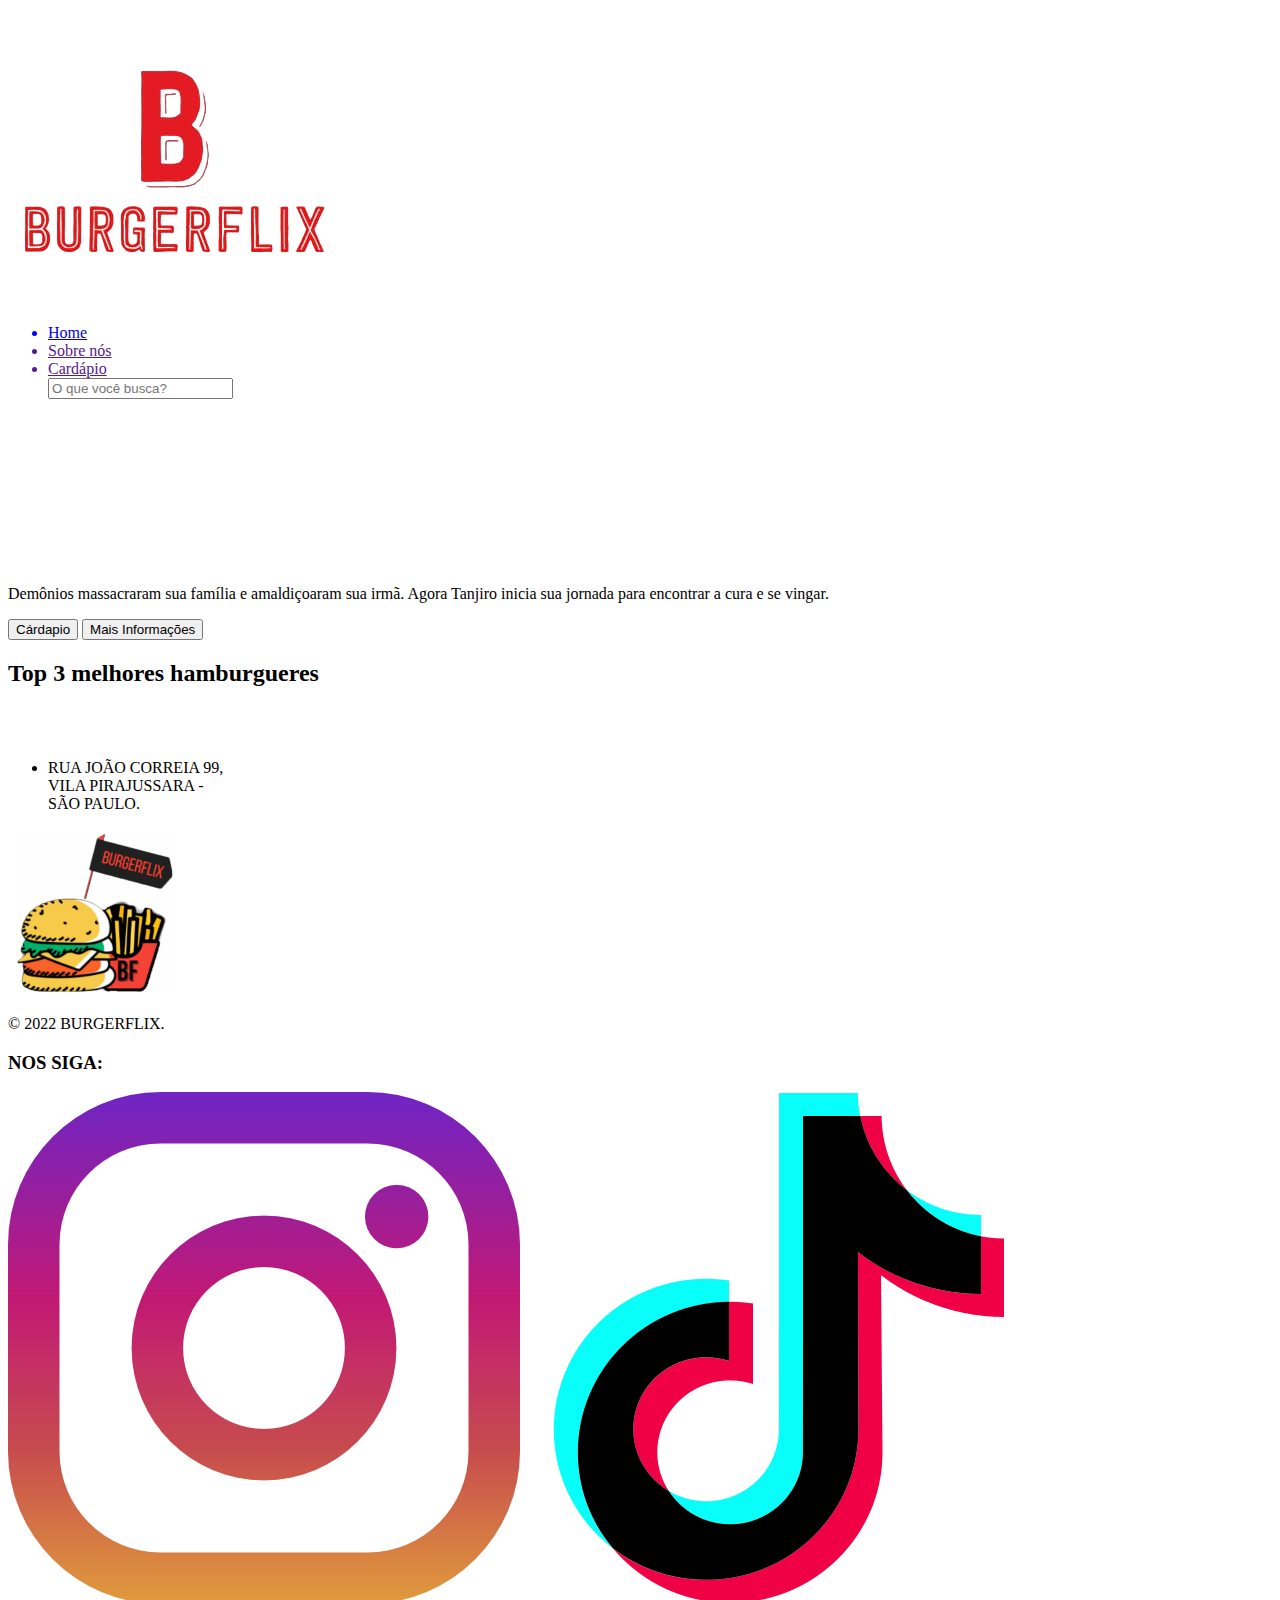
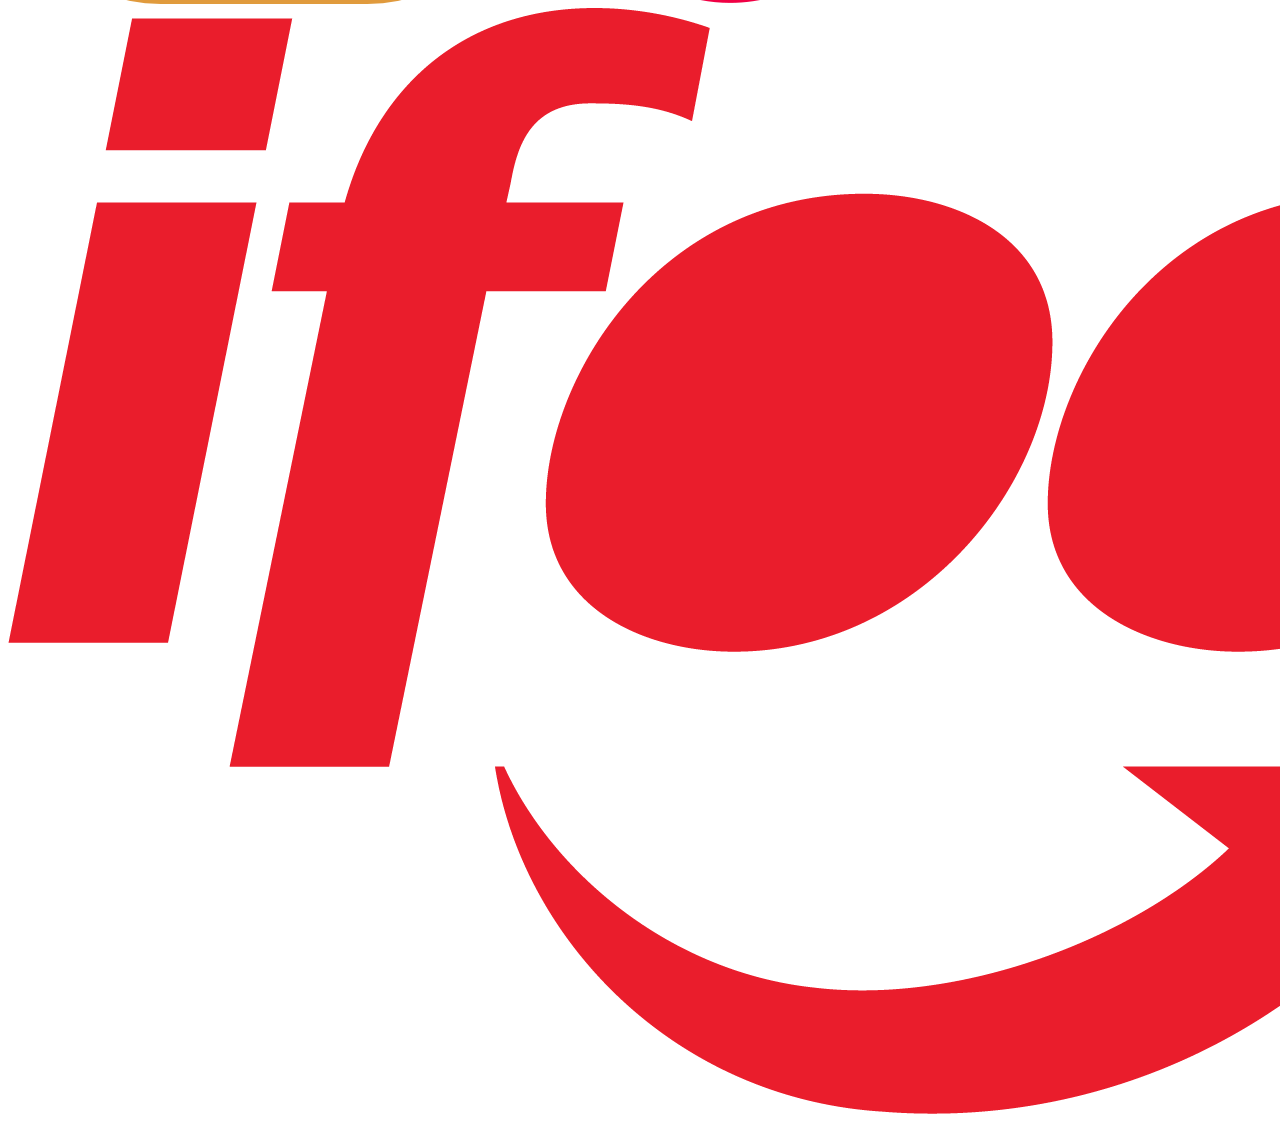
==== home.html @ b9737633 "Add files via upload" ====
<!DOCTYPE html>
<html lang="pt-br">
<head>
    <meta charset="UTF-8">
    <meta http-equiv="X-UA-Compatible" content="IE=edge">
    <meta name="viewport" content="width=device-width, initial-scale=1.0">
    <link rel="stylesheet" href="./css/header.css">
    <link rel="stylesheet" href="./css/banner.css">
    <link rel="stylesheet" href="./css/top3.css">
    <link rel="stylesheet" href="./css/footer.css">
    <title>BurguerFlix</title>
</head>
<body>
    <header class="caixa">
        <div class="caixa-cabecalho"> 
            <img src="logou.png" alt="" class="logo1">
           
            <nav class="caixa-nav">
              <ul class="caixa-ul">
                <a href="#ban"><li class="caixa-li">Home</li></a>
                <a href=""><li class="caixa-li">Sobre<span class="color2"> nós</li></span></a>
                <a href=""><li class="caixa-li">Cardápio</li></a>
                    <nav class="pesquisa">
                        <input type="text" placeholder="O que você busca?" class="button">
                    </nav>
              </ul>

              
            </nav>
        </div>
    </header>

    <section class="preview">
        <video autoplay muted loop class="preview-video" id="ban">
            <source src="anime.mp4" />
        </video>
        <div class="preview-info">
            <p class="preview-text">
                Demônios massacraram sua família e amaldiçoaram sua irmã. Agora Tanjiro inicia sua jornada para
                encontrar a cura e se vingar.
            </p>
            <div class="preview-action">
                <button class="button white">Cárdapio</button>
                <button class="button grey">Mais Informações</button>
            </div>
        </div>
    </section>

    <section class="cards">
        <div class="glider-contain">
            <h2 class="titulo"> Top <span class="color2"> 3 </span> melhores <span class="color2">hamburgueres</span></h2>
            <div class="glider">
                <img src="./img/novamente0.jpg" alt="" class="nov0" />
                <img src="./img/novamente1.jpg" alt="" class="nov1"/>
                <img src="./img/novamente2.jpg" alt="" class="nov2" />
            </div>
        </div>
    </section>


    <footer class="container">

        <div class="localizaçao">
            <img src="localiazcao.png" alt="" class="fotoLocalização">
            <ul>
                <li>RUA JOÃO CORREIA 99,<br>
                VILA PIRAJUSSARA - <br>
                SÃO PAULO.</li>
            </ul>
        </div>
   
        <div class="logo">
            <img src="logofoot.png" alt="">
            <p class="paragrafoFooter"> &copy; 2022  BURGERFLIX. </p>
        </div>   

        <div class="redes">
            <h3 class="escrita">NOS SIGA:</h3>
            <img src="instagram.png" alt="" class="logosredes">
            <img src="tiktok2.png" alt="" class="logosredes">
            <img src="ifood2.png" alt="" class="ifood">
        </div>

    </footer>

</body>
</html>
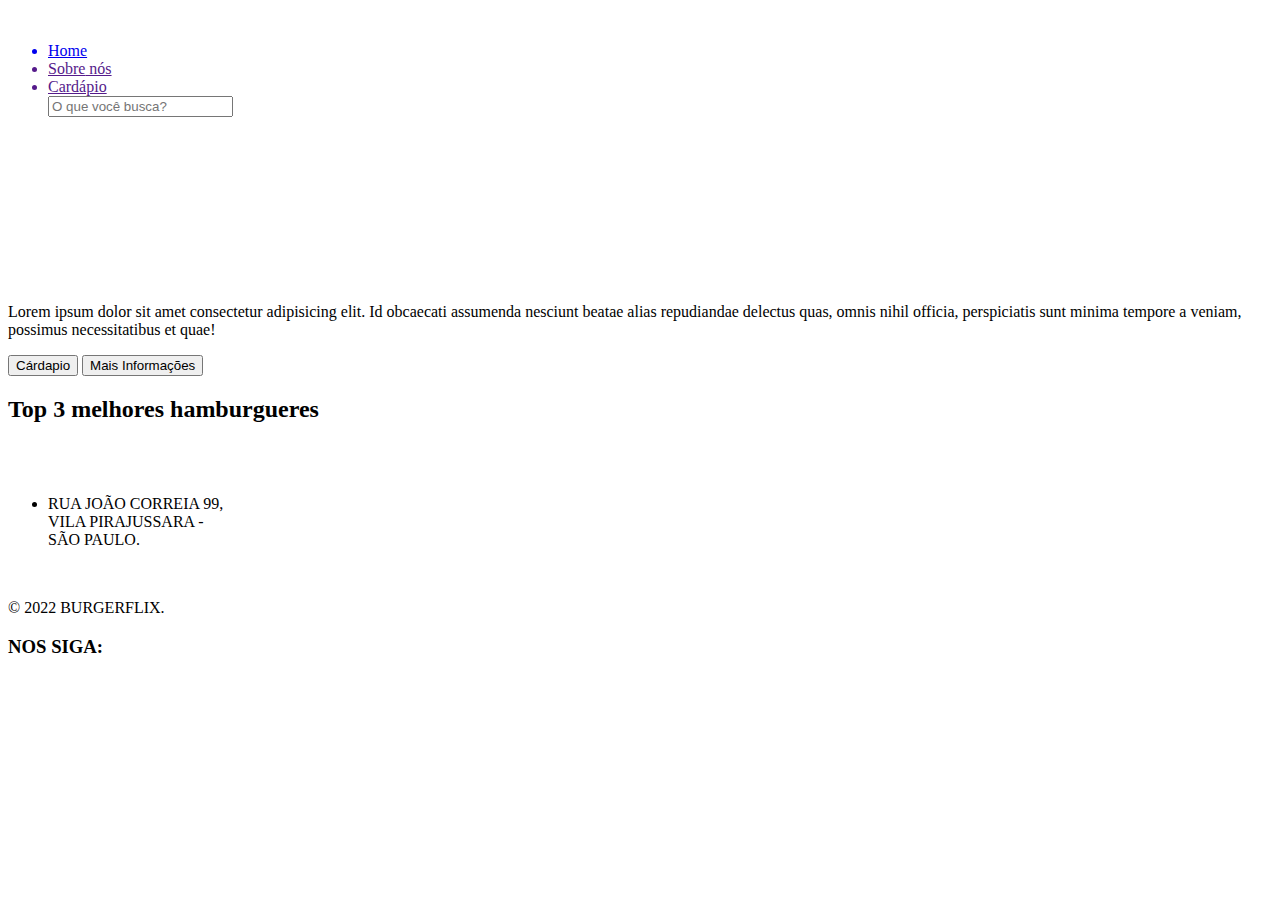
==== commit 9a4429eb: "Add files via upload" ====
--- a/home.html
+++ b/home.html
@@ -13,7 +13,7 @@
 <body>
     <header class="caixa">
         <div class="caixa-cabecalho"> 
-            <img src="logou.png" alt="" class="logo1">
+            <img src="./img/logou.png" alt="" class="logo1">
            
             <nav class="caixa-nav">
               <ul class="caixa-ul">
@@ -36,8 +36,7 @@
         </video>
         <div class="preview-info">
             <p class="preview-text">
-                Demônios massacraram sua família e amaldiçoaram sua irmã. Agora Tanjiro inicia sua jornada para
-                encontrar a cura e se vingar.
+               Lorem ipsum dolor sit amet consectetur adipisicing elit. Id obcaecati assumenda nesciunt beatae alias repudiandae delectus quas, omnis nihil officia, perspiciatis sunt minima tempore a veniam, possimus necessitatibus et quae!
             </p>
             <div class="preview-action">
                 <button class="button white">Cárdapio</button>
@@ -61,7 +60,7 @@
     <footer class="container">
 
         <div class="localizaçao">
-            <img src="localiazcao.png" alt="" class="fotoLocalização">
+            <img src="./img/localiazcao.png" alt="" class="fotoLocalização">
             <ul>
                 <li>RUA JOÃO CORREIA 99,<br>
                 VILA PIRAJUSSARA - <br>
@@ -70,15 +69,15 @@
         </div>
    
         <div class="logo">
-            <img src="logofoot.png" alt="">
+            <img src="./img/logofoot.png" alt="">
             <p class="paragrafoFooter"> &copy; 2022  BURGERFLIX. </p>
         </div>   
 
         <div class="redes">
             <h3 class="escrita">NOS SIGA:</h3>
-            <img src="instagram.png" alt="" class="logosredes">
-            <img src="tiktok2.png" alt="" class="logosredes">
-            <img src="ifood2.png" alt="" class="ifood">
+            <a href="https://www.instagram.com/_nickz2/" target="_blank" rel="noopener noreferrer"><img src="./img/instagram.png" alt="" class="logosredes"></a>
+            <a href="http://www.tiktok.com/discover/tiktok-web?lang=pt-BR" target="_blank" rel="noopener noreferrer"><img src="./img/tiktok2.png" alt="" class="logosredes"></a>
+            <img src="./img/ifood2.png" alt="" class="ifood">
         </div>
 
     </footer>
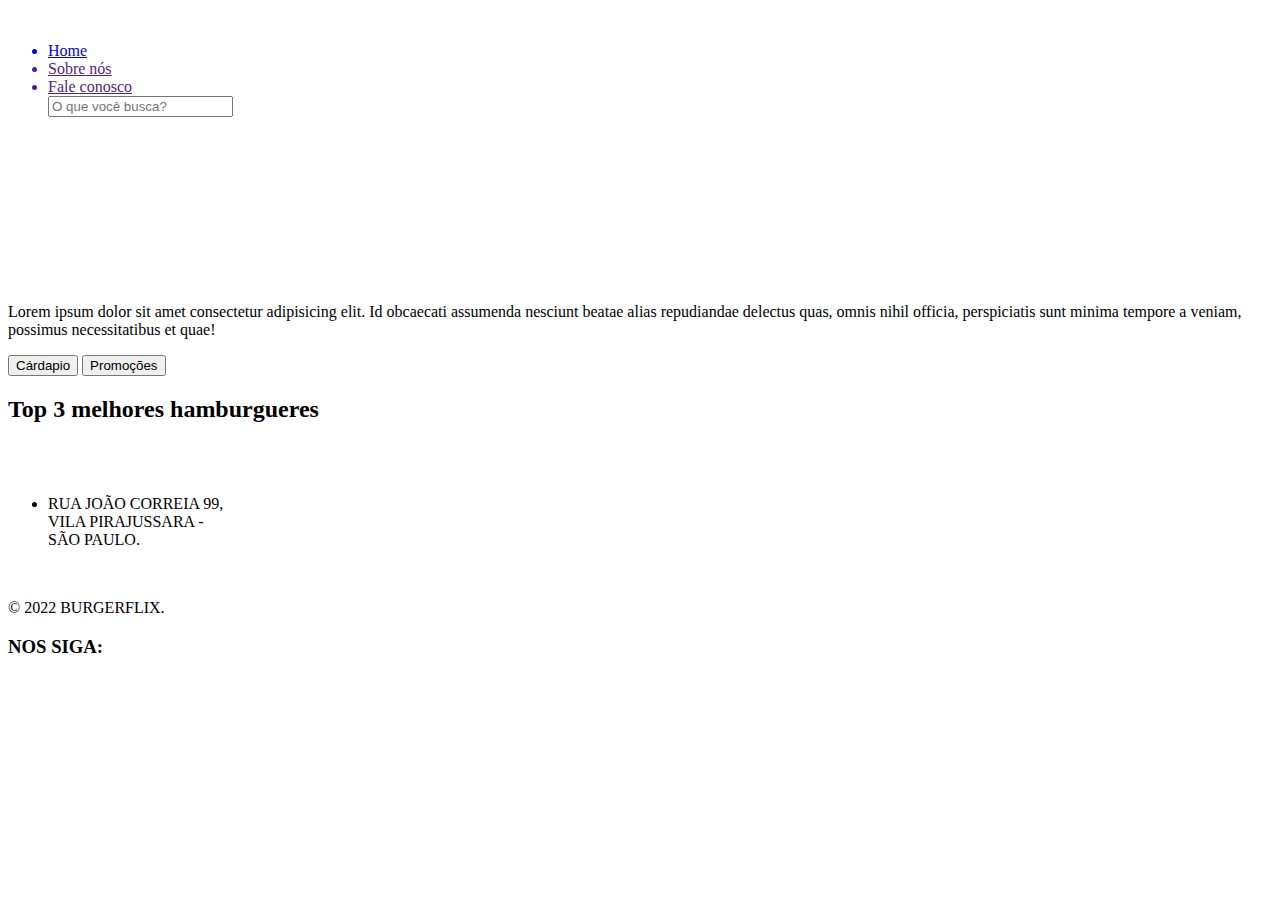
==== commit 4b175d5e: "Add files via upload" ====
--- a/home.html
+++ b/home.html
@@ -8,6 +8,7 @@
     <link rel="stylesheet" href="./css/banner.css">
     <link rel="stylesheet" href="./css/top3.css">
     <link rel="stylesheet" href="./css/footer.css">
+    <link rel="stylesheet" href="./css/botaoban.css">
     <title>BurguerFlix</title>
 </head>
 <body>
@@ -19,7 +20,7 @@
               <ul class="caixa-ul">
                 <a href="#ban"><li class="caixa-li">Home</li></a>
                 <a href=""><li class="caixa-li">Sobre<span class="color2"> nós</li></span></a>
-                <a href=""><li class="caixa-li">Cardápio</li></a>
+                <a href=""><li class="caixa-li">Fale <span class="color2">conosco</li></a></span>
                     <nav class="pesquisa">
                         <input type="text" placeholder="O que você busca?" class="button">
                     </nav>
@@ -39,8 +40,8 @@
                Lorem ipsum dolor sit amet consectetur adipisicing elit. Id obcaecati assumenda nesciunt beatae alias repudiandae delectus quas, omnis nihil officia, perspiciatis sunt minima tempore a veniam, possimus necessitatibus et quae!
             </p>
             <div class="preview-action">
-                <button class="button white">Cárdapio</button>
-                <button class="button grey">Mais Informações</button>
+                <a href="http://" target="_blank" rel="noopener noreferrer"><button class="button-white">Cárdapio</button></a>
+                <a href="http://" target="_blank" rel="noopener noreferrer"><button class="button-grey">Promoções</button></a>
             </div>
         </div>
     </section>
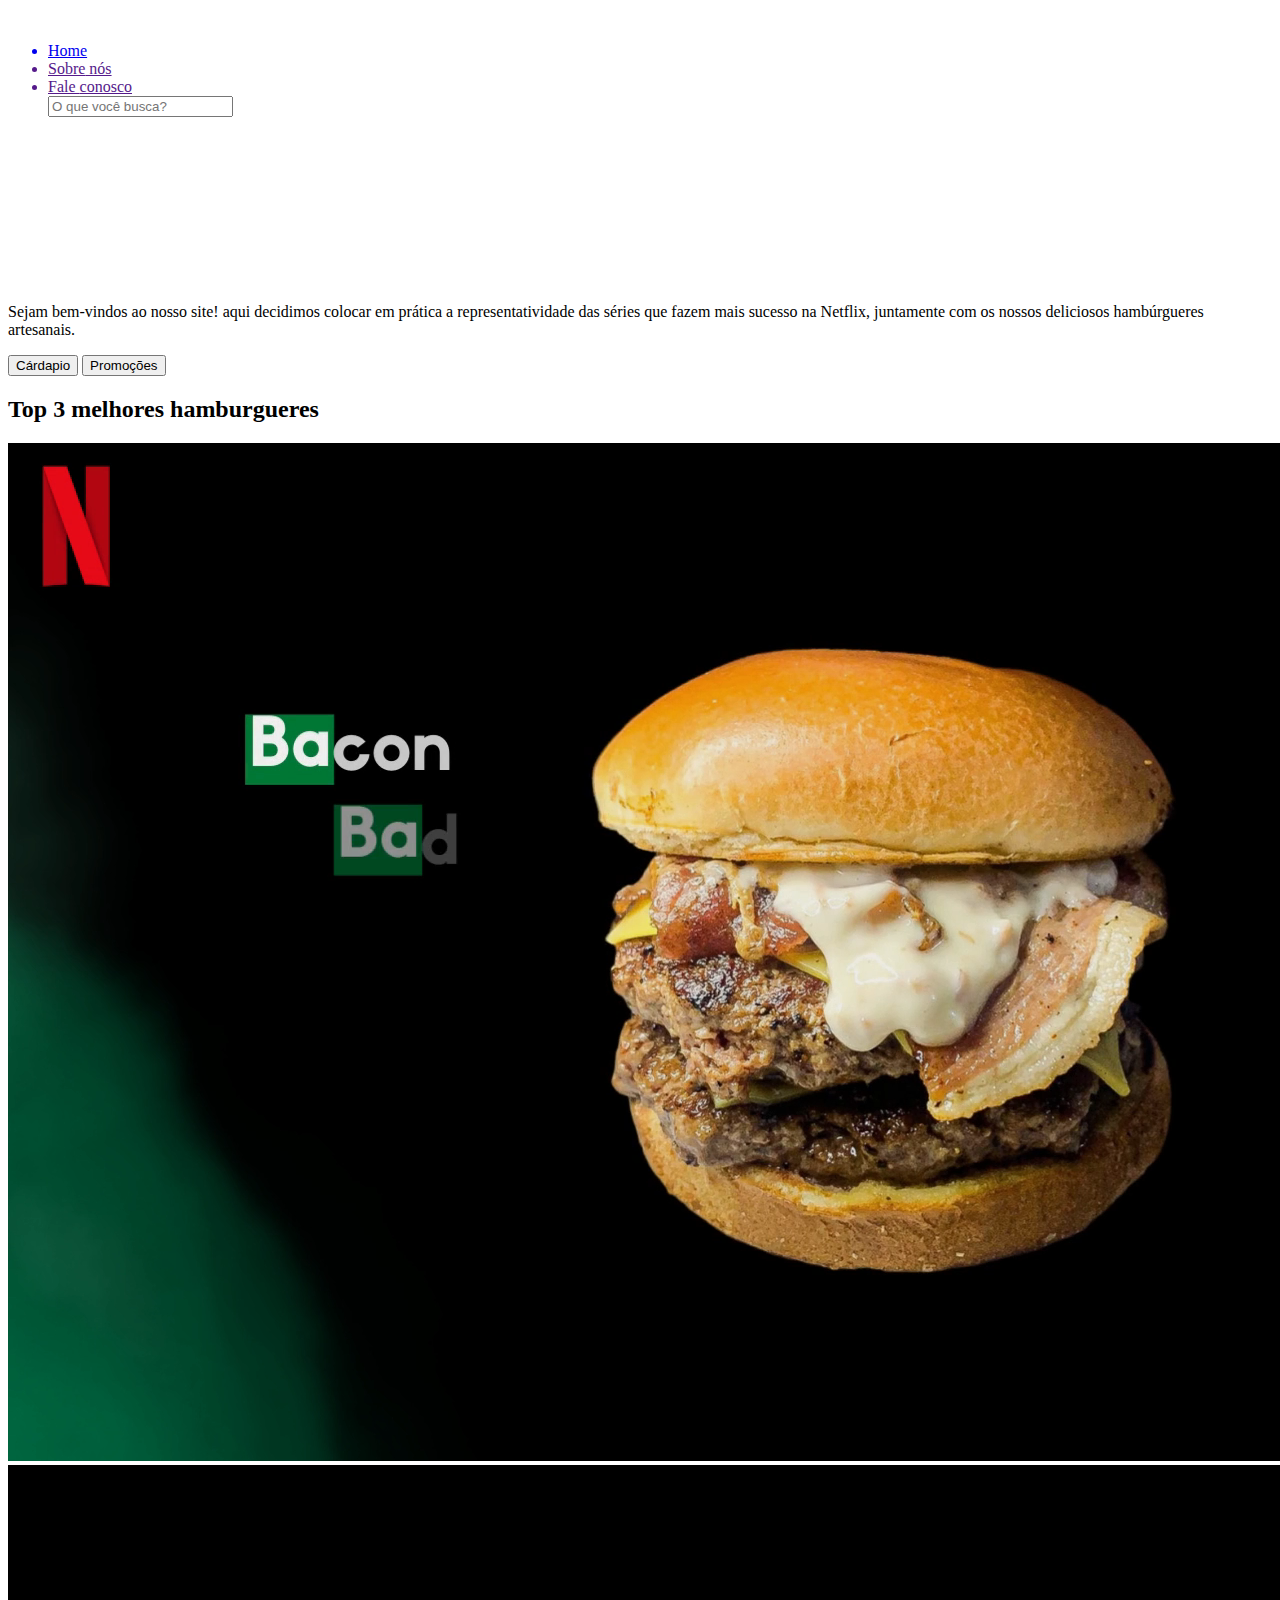
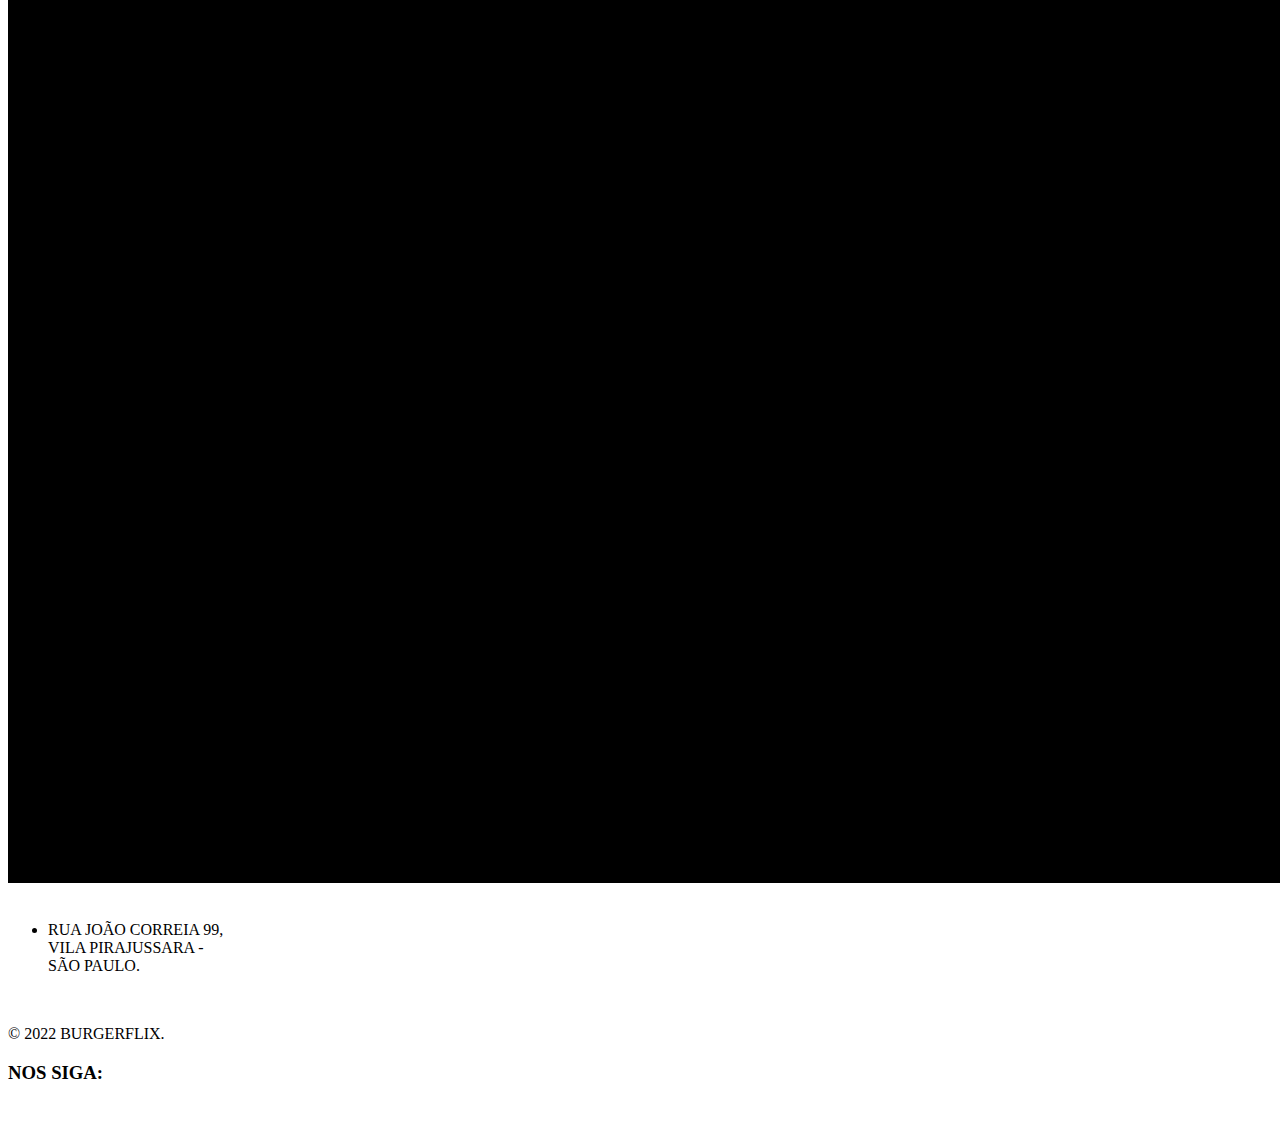
==== commit 9554e223: "Add files via upload" ====
--- a/home.html
+++ b/home.html
@@ -4,6 +4,8 @@
     <meta charset="UTF-8">
     <meta http-equiv="X-UA-Compatible" content="IE=edge">
     <meta name="viewport" content="width=device-width, initial-scale=1.0">
+    <script src="https://kit.fontawesome.com/f32364aecd.js" crossorigin="anonymous"></script>
+    <link rel="stylesheet" href="./css/iconheader.css">
     <link rel="stylesheet" href="./css/header.css">
     <link rel="stylesheet" href="./css/banner.css">
     <link rel="stylesheet" href="./css/top3.css">
@@ -17,10 +19,17 @@
             <img src="./img/logou.png" alt="" class="logo1">
            
             <nav class="caixa-nav">
+               
               <ul class="caixa-ul">
-                <a href="#ban"><li class="caixa-li">Home</li></a>
-                <a href=""><li class="caixa-li">Sobre<span class="color2"> nós</li></span></a>
-                <a href=""><li class="caixa-li">Fale <span class="color2">conosco</li></a></span>
+                    <i class="fa-solid fa-house" id="icons"></i>
+                    <a href="#ban"><li class="caixa-li">Home</li></a>
+
+                    <i class="fa-solid fa-circle-info" id="icons"></i>
+                    <a href=""><li class="caixa-li">Sobre<span class="color2"> nós</li></span></a>
+
+                    <i class="fa-solid fa-envelope" id="icons"></i>
+                    <a href=""><li class="caixa-li">Fale <span class="color2">conosco</li></a></span>
+
                     <nav class="pesquisa">
                         <input type="text" placeholder="O que você busca?" class="button">
                     </nav>
@@ -37,10 +46,10 @@
         </video>
         <div class="preview-info">
             <p class="preview-text">
-               Lorem ipsum dolor sit amet consectetur adipisicing elit. Id obcaecati assumenda nesciunt beatae alias repudiandae delectus quas, omnis nihil officia, perspiciatis sunt minima tempore a veniam, possimus necessitatibus et quae!
+                Sejam bem-vindos ao nosso site! aqui decidimos colocar em prática a representatividade das séries que fazem mais sucesso na Netflix, juntamente com os nossos deliciosos hambúrgueres artesanais.
             </p>
             <div class="preview-action">
-                <a href="http://" target="_blank" rel="noopener noreferrer"><button class="button-white">Cárdapio</button></a>
+                <a href="http://" target="_blank" rel="noopener noreferrer"><button class="button-white"> Cárdapio</button></a>
                 <a href="http://" target="_blank" rel="noopener noreferrer"><button class="button-grey">Promoções</button></a>
             </div>
         </div>
@@ -50,9 +59,14 @@
         <div class="glider-contain">
             <h2 class="titulo"> Top <span class="color2"> 3 </span> melhores <span class="color2">hamburgueres</span></h2>
             <div class="glider">
-                <img src="./img/novamente0.jpg" alt="" class="nov0" />
-                <img src="./img/novamente1.jpg" alt="" class="nov1"/>
-                <img src="./img/novamente2.jpg" alt="" class="nov2" />
+                <video autoplay muted loop class="nov0" >
+                    <source src="Ba (2).mp4" />
+                </video> 
+                
+               <video autoplay muted loop class="nov1">
+                <source src="Ba.mp4" type="" />
+               </video>
+
             </div>
         </div>
     </section>
@@ -76,7 +90,7 @@
 
         <div class="redes">
             <h3 class="escrita">NOS SIGA:</h3>
-            <a href="https://www.instagram.com/_nickz2/" target="_blank" rel="noopener noreferrer"><img src="./img/instagram.png" alt="" class="logosredes"></a>
+            <a href="https://www.instagram.com/_nickz2/" target="_blank" rel="noopener noreferrer"><img src="./img/insta.png" alt="" class="logosredes"></a>
             <a href="http://www.tiktok.com/discover/tiktok-web?lang=pt-BR" target="_blank" rel="noopener noreferrer"><img src="./img/tiktok2.png" alt="" class="logosredes"></a>
             <img src="./img/ifood2.png" alt="" class="ifood">
         </div>
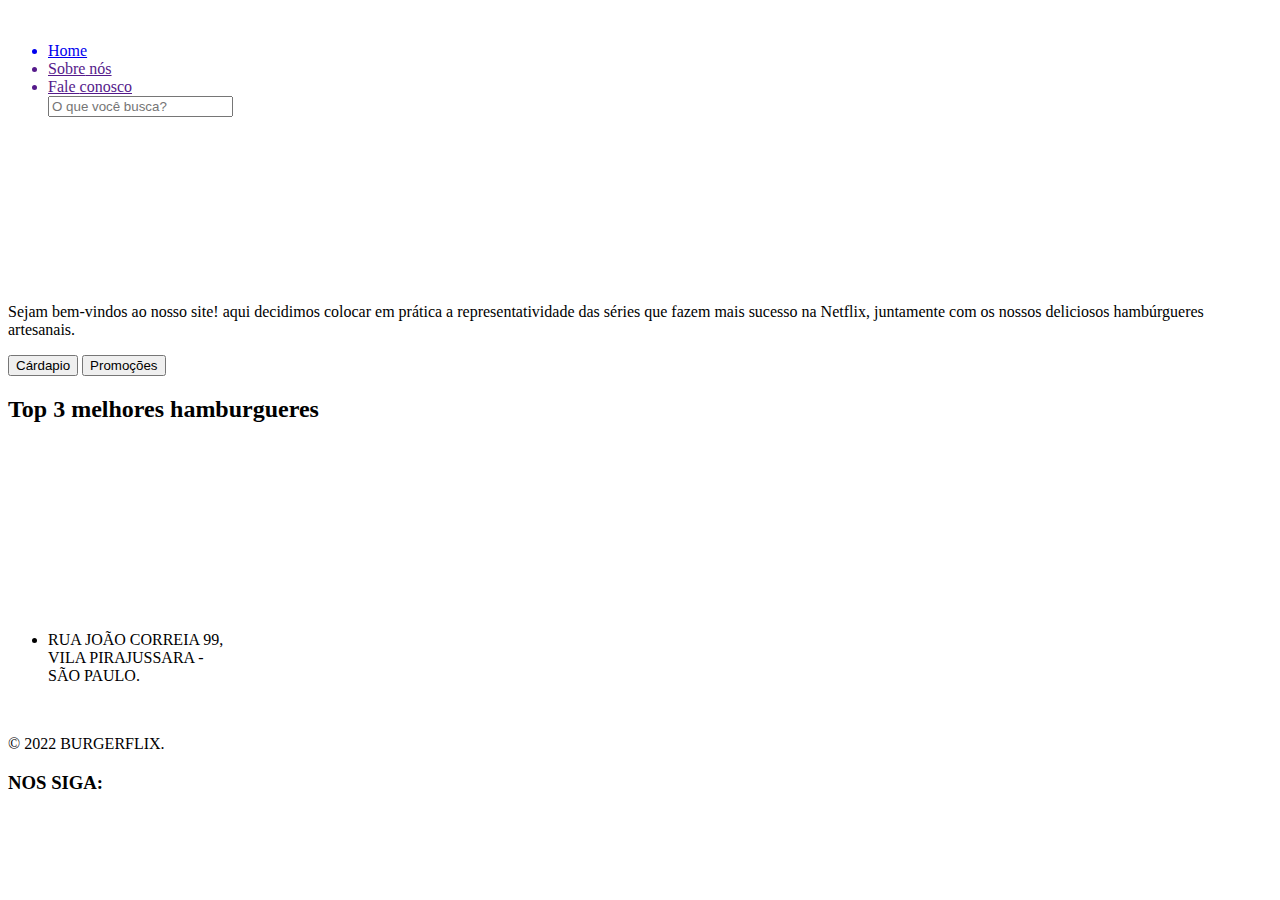
==== commit 3dee1dbb: "Add files via upload" ====
--- a/home.html
+++ b/home.html
@@ -42,7 +42,7 @@
 
     <section class="preview">
         <video autoplay muted loop class="preview-video" id="ban">
-            <source src="anime.mp4" />
+            <source src="./videos/anime.mp4" />
         </video>
         <div class="preview-info">
             <p class="preview-text">
@@ -59,12 +59,17 @@
         <div class="glider-contain">
             <h2 class="titulo"> Top <span class="color2"> 3 </span> melhores <span class="color2">hamburgueres</span></h2>
             <div class="glider">
-                <video autoplay muted loop class="nov0" >
-                    <source src="Ba (2).mp4" />
+
+                <video autoplay muted loop class="nov0">
+                    <source src="./videos/top1.mp4" />
+                </video>
+
+                <video autoplay muted loop class="nov1" >
+                    <source src="./videos/Ba (2).mp4" />
                 </video> 
                 
-               <video autoplay muted loop class="nov1">
-                <source src="Ba.mp4" type="" />
+               <video autoplay muted loop class="nov2">
+                <source src="./videos/Ba.mp4" />
                </video>
 
             </div>
